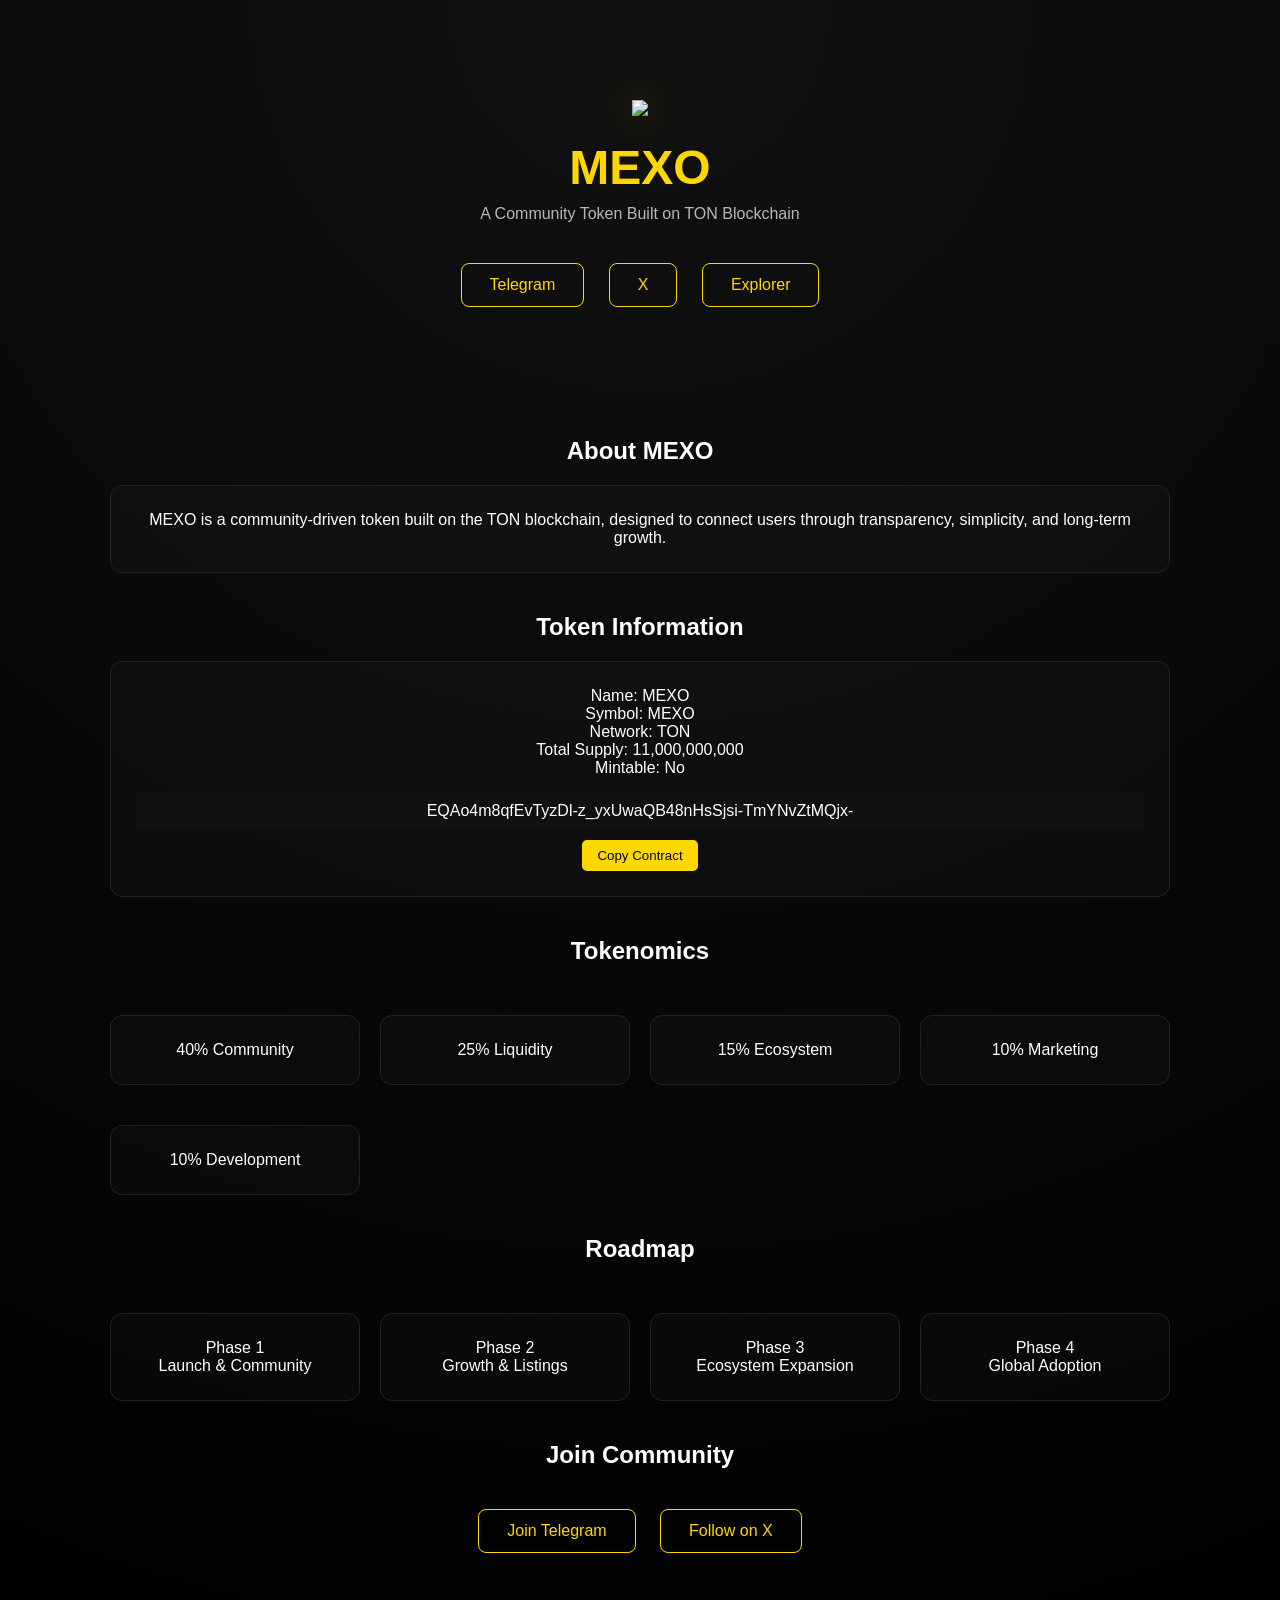
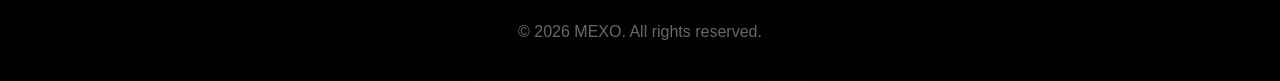
==== index.html @ 6e48d515 "Create index.html" ====
<!DOCTYPE html>
<html lang="en">
<head>
<meta charset="UTF-8">
<meta name="viewport" content="width=device-width, initial-scale=1.0">
<title>MEXO | Community Token</title>

<style>
* {
  margin: 0;
  padding: 0;
  box-sizing: border-box;
}

body {
  font-family: 'Segoe UI', sans-serif;
  background: radial-gradient(circle at top, #111, #000);
  color: #fff;
}

.container {
  max-width: 1100px;
  margin: auto;
  padding: 20px;
}

header {
  text-align: center;
  padding: 100px 20px;
}

.logo {
  width: 160px;
  margin-bottom: 20px;
  filter: drop-shadow(0 0 20px rgba(255,215,0,0.4));
}

h1 {
  font-size: 48px;
  color: gold;
}

.subtitle {
  opacity: 0.7;
  margin-top: 10px;
}

.buttons {
  margin-top: 30px;
}

.btn {
  display: inline-block;
  margin: 10px;
  padding: 12px 28px;
  border-radius: 8px;
  text-decoration: none;
  border: 1px solid gold;
  color: gold;
  transition: 0.3s;
}

.btn:hover {
  background: gold;
  color: #000;
  box-shadow: 0 0 15px gold;
}

section {
  padding: 70px 20px;
  text-align: center;
}

.card {
  border: 1px solid #222;
  padding: 25px;
  border-radius: 12px;
  background: rgba(255,255,255,0.02);
  margin-top: 20px;
}

.copy-box {
  margin-top: 15px;
  padding: 10px;
  background: #111;
  border-radius: 6px;
  word-break: break-all;
}

.copy-btn {
  margin-top: 10px;
  padding: 8px 15px;
  border: none;
  background: gold;
  color: black;
  border-radius: 5px;
  cursor: pointer;
}

.grid {
  display: grid;
  grid-template-columns: repeat(auto-fit, minmax(220px, 1fr));
  gap: 20px;
  margin-top: 30px;
}

footer {
  text-align: center;
  padding: 40px;
  opacity: 0.4;
}
</style>

</head>

<body>

<header>
  <img src="logo.png" class="logo">
  <h1>MEXO</h1>
  <p class="subtitle">A Community Token Built on TON Blockchain</p>

  <div class="buttons">
    <a href="https://t.me/mexotoken" class="btn">Telegram</a>
    <a href="https://x.com/mexotoken" class="btn">X</a>
    <a href="https://tonviewer.com/UQA8VR03yIf2cscrMMJFoN792AEh8yL5BNR-9qE7wF_YzJlU/jetton/0:28e26f2a7c4bd3cb30e5fb3ff2c54c1a401e3c9c7b128ec8be4e660dbd9b4c42" class="btn">Explorer</a>
  </div>
</header>

<section class="container">
  <h2>About MEXO</h2>
  <p class="card">
    MEXO is a community-driven token built on the TON blockchain,
    designed to connect users through transparency, simplicity,
    and long-term growth.
  </p>
</section>

<section class="container">
  <h2>Token Information</h2>

  <div class="card">
    <p>Name: MEXO</p>
    <p>Symbol: MEXO</p>
    <p>Network: TON</p>
    <p>Total Supply: 11,000,000,000</p>
    <p>Mintable: No</p>

    <div class="copy-box" id="contract">
      EQAo4m8qfEvTyzDl-z_yxUwaQB48nHsSjsi-TmYNvZtMQjx-
    </div>

    <button class="copy-btn" onclick="copyContract()">Copy Contract</button>
  </div>
</section>

<section class="container">
  <h2>Tokenomics</h2>

  <div class="grid">
    <div class="card">40% Community</div>
    <div class="card">25% Liquidity</div>
    <div class="card">15% Ecosystem</div>
    <div class="card">10% Marketing</div>
    <div class="card">10% Development</div>
  </div>
</section>

<section class="container">
  <h2>Roadmap</h2>

  <div class="grid">
    <div class="card">Phase 1<br>Launch & Community</div>
    <div class="card">Phase 2<br>Growth & Listings</div>
    <div class="card">Phase 3<br>Ecosystem Expansion</div>
    <div class="card">Phase 4<br>Global Adoption</div>
  </div>
</section>

<section class="container">
  <h2>Join Community</h2>

  <div class="buttons">
    <a href="https://t.me/mexotoken" class="btn">Join Telegram</a>
    <a href="https://x.com/mexotoken" class="btn">Follow on X</a>
  </div>
</section>

<footer>
  © 2026 MEXO. All rights reserved.
</footer>

<script>
function copyContract() {
  const text = document.getElementById("contract").innerText;
  navigator.clipboard.writeText(text);
  alert("Contract copied!");
}
</script>

</body>
</html>
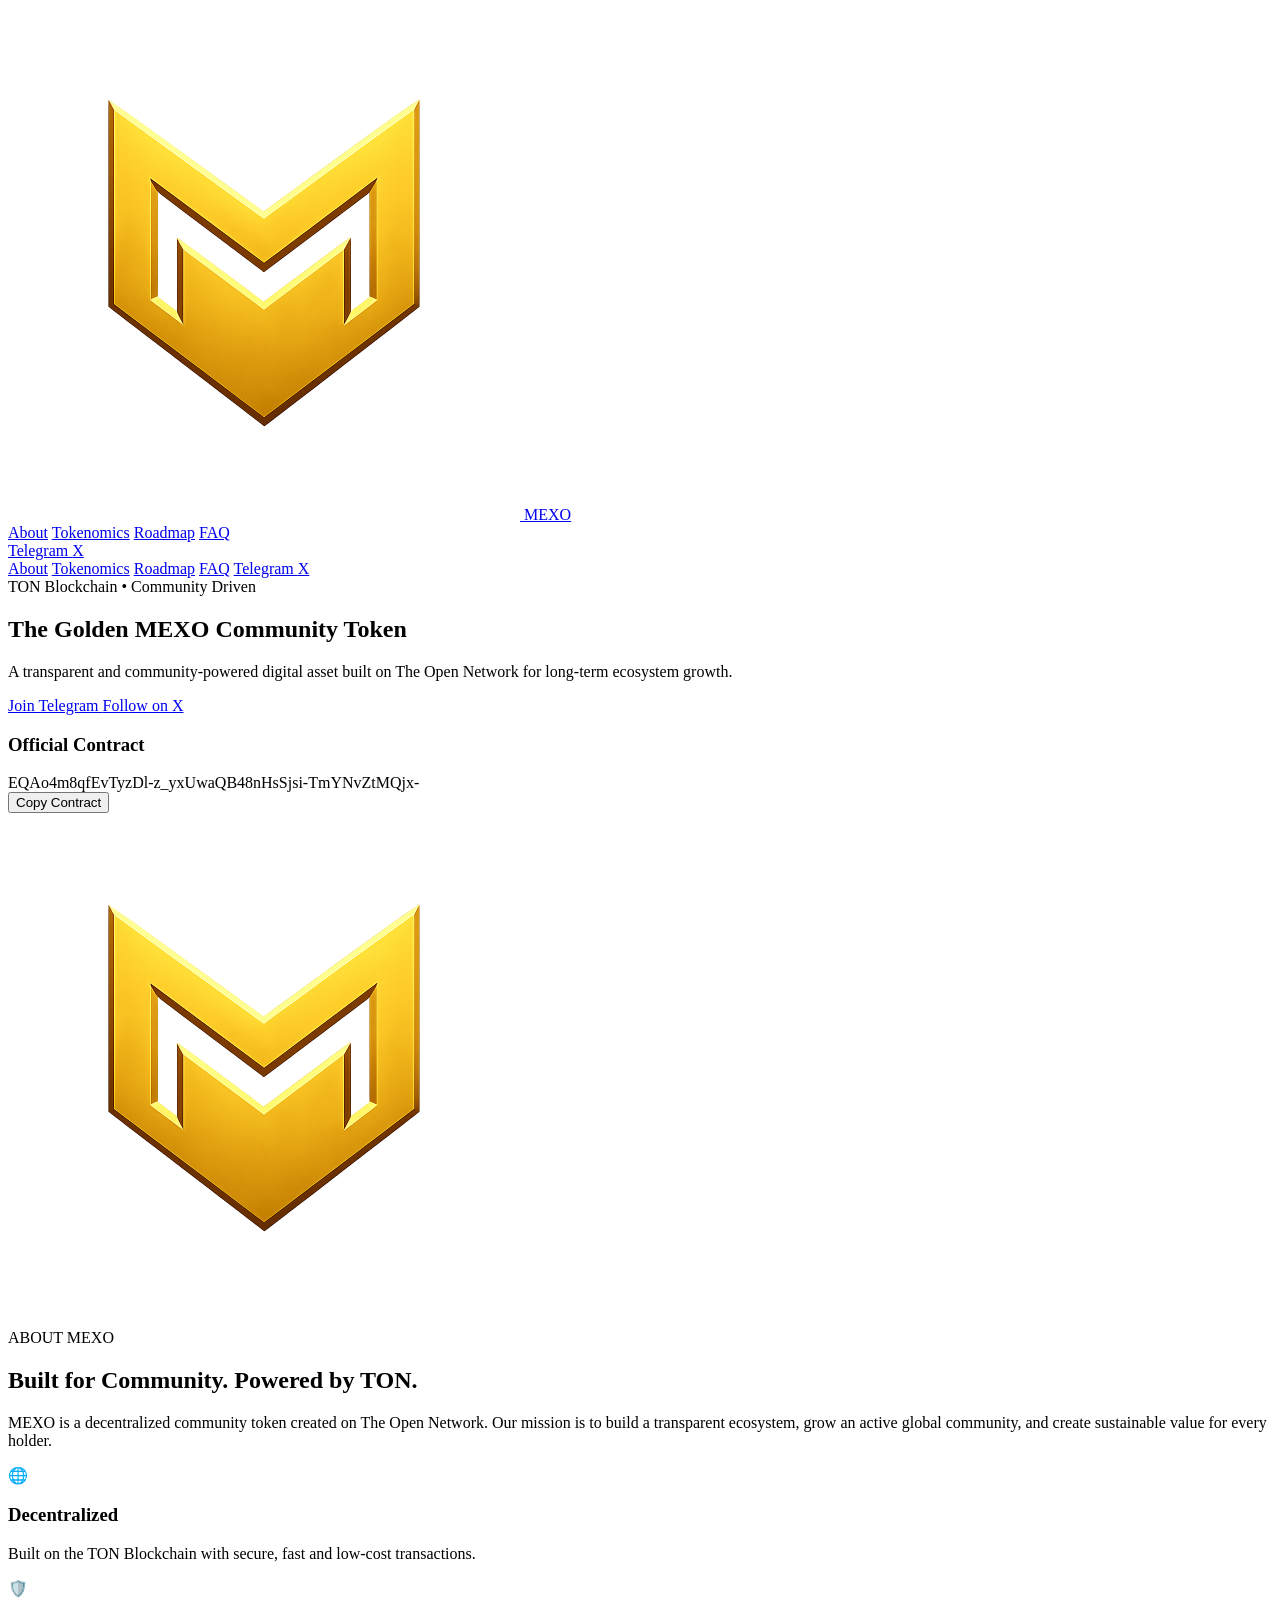
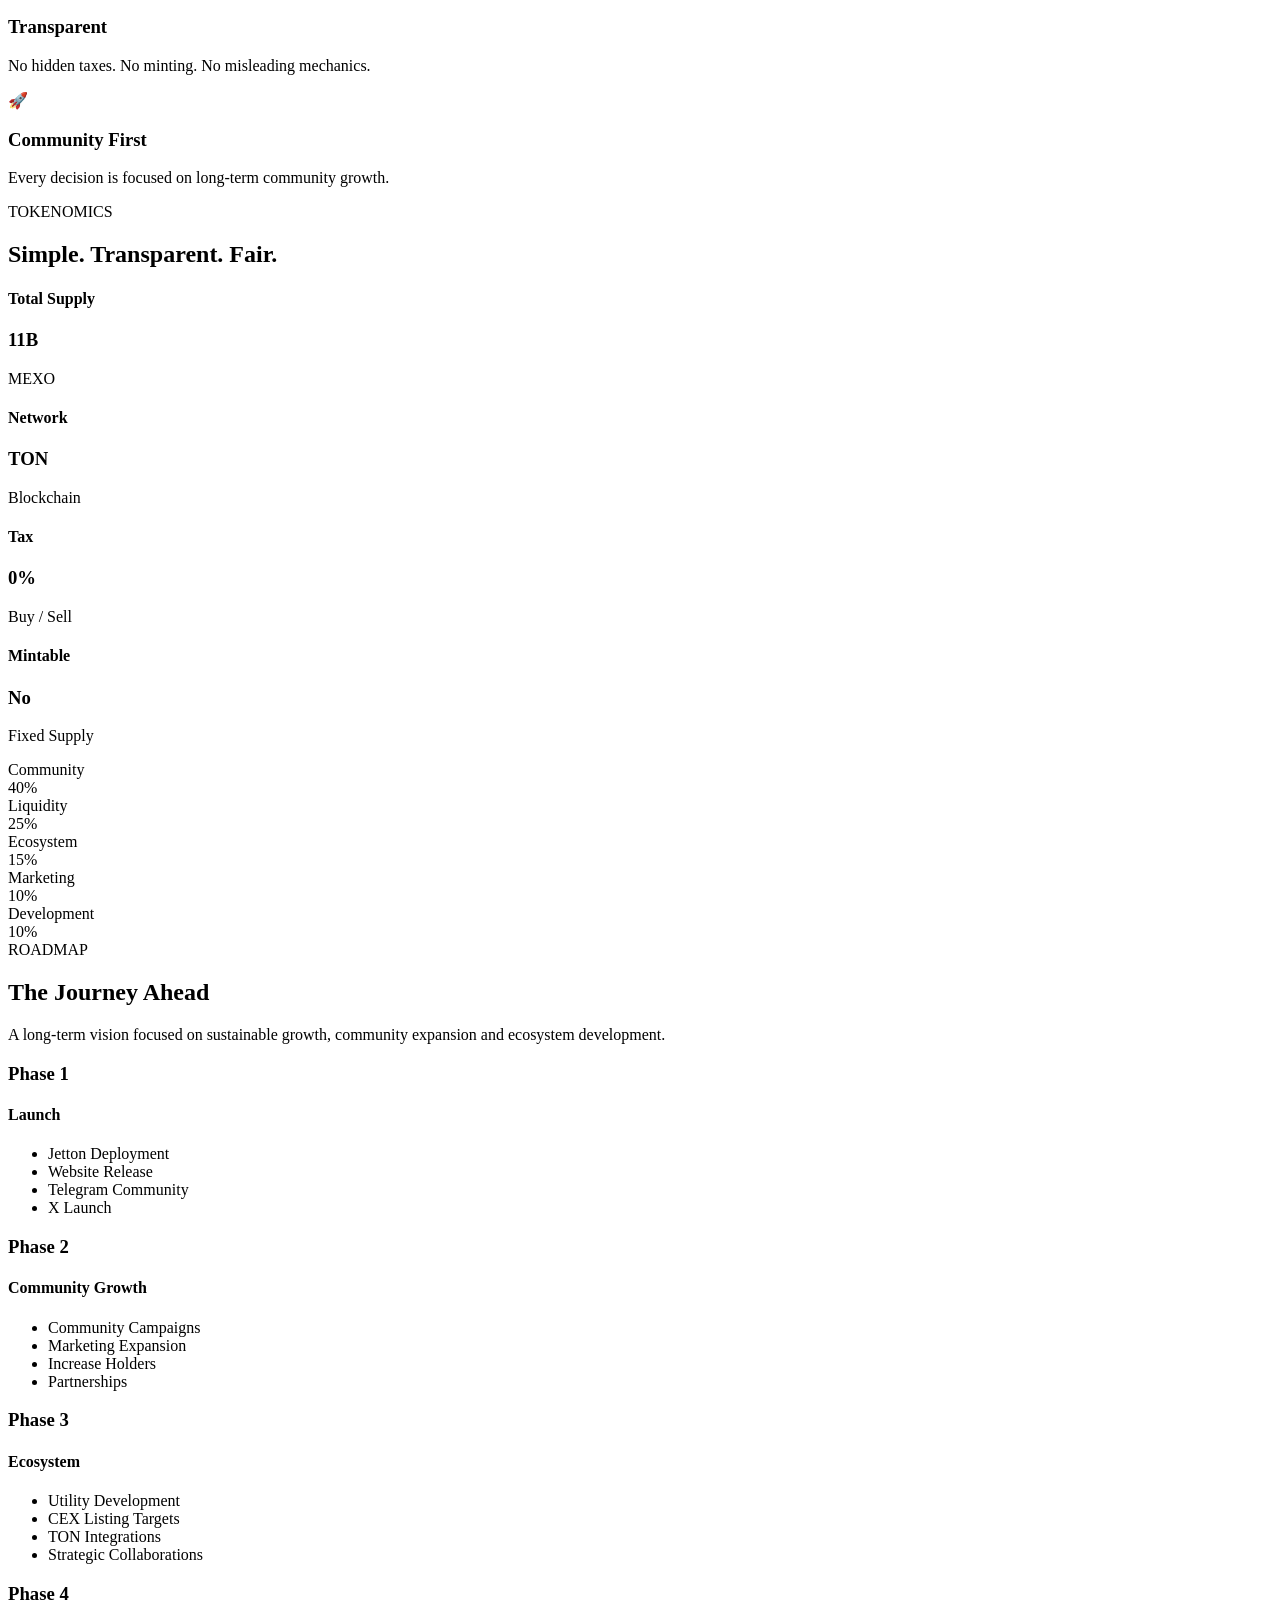
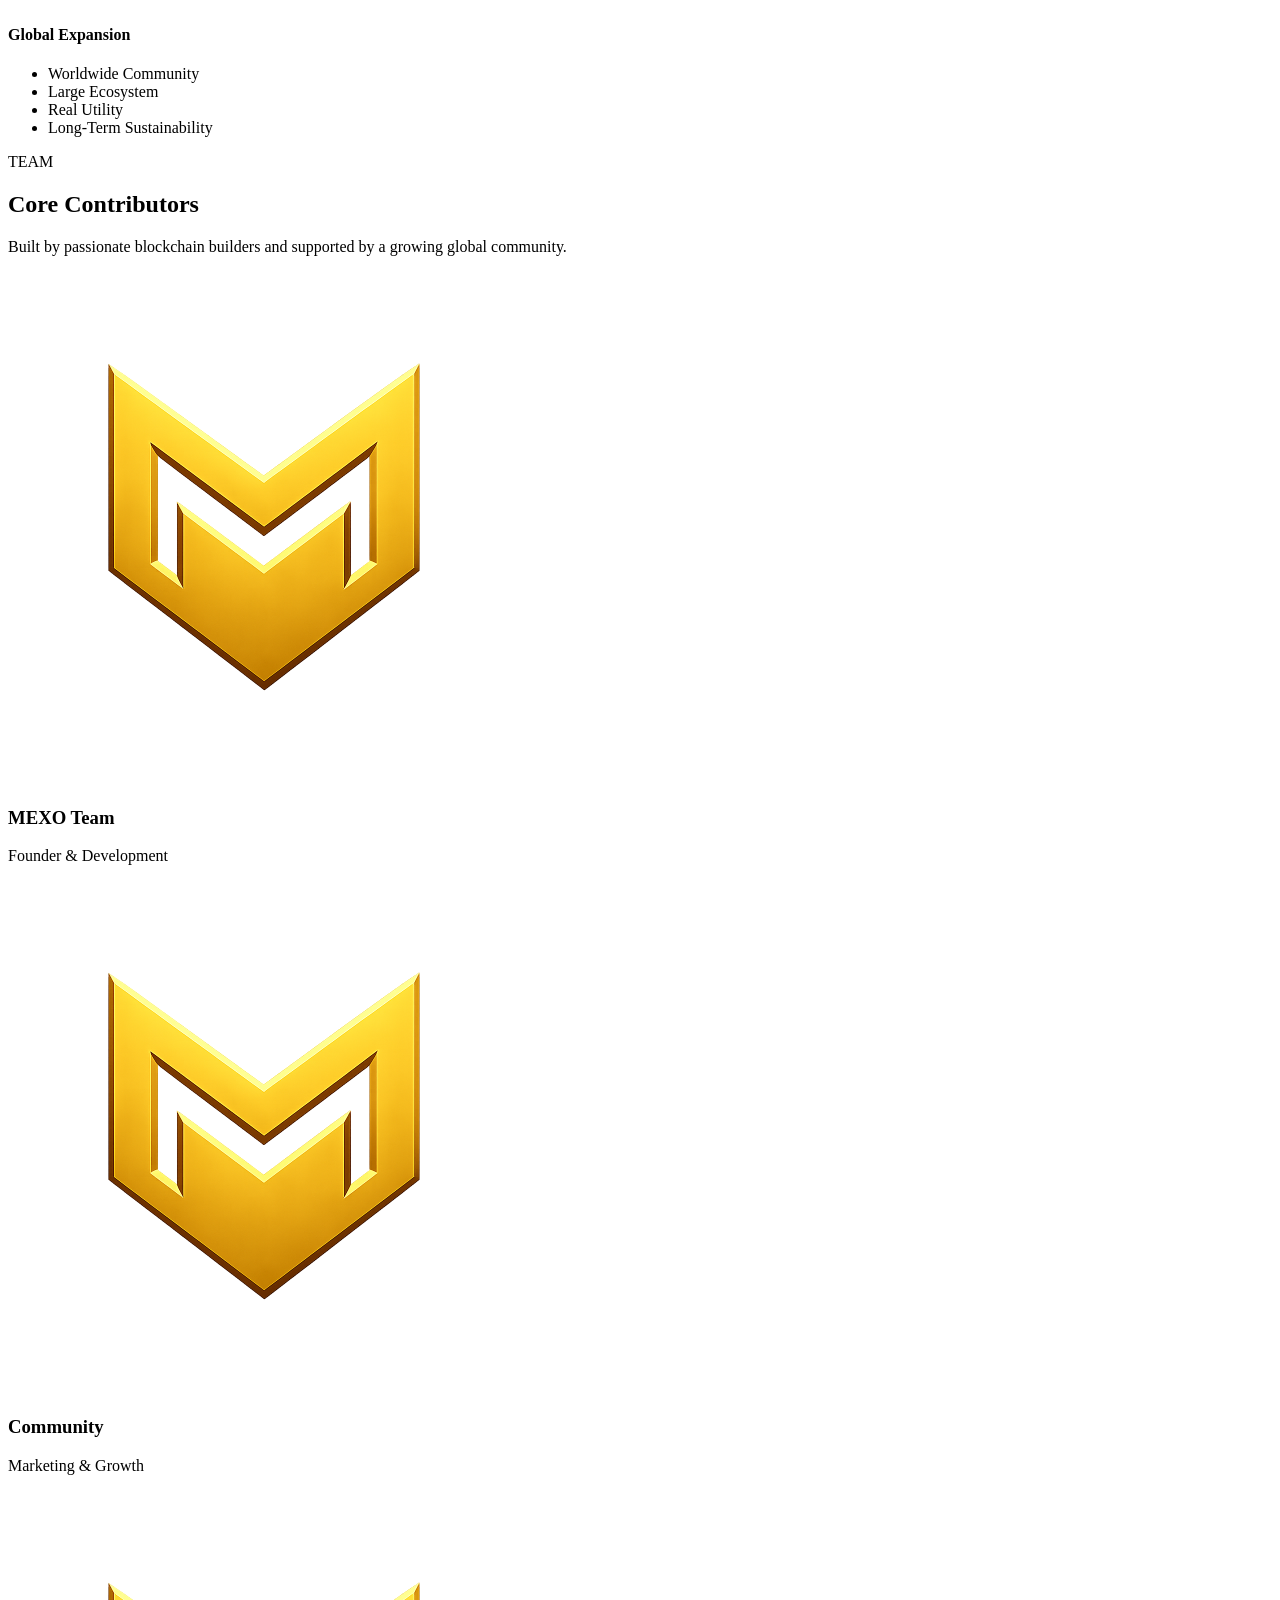
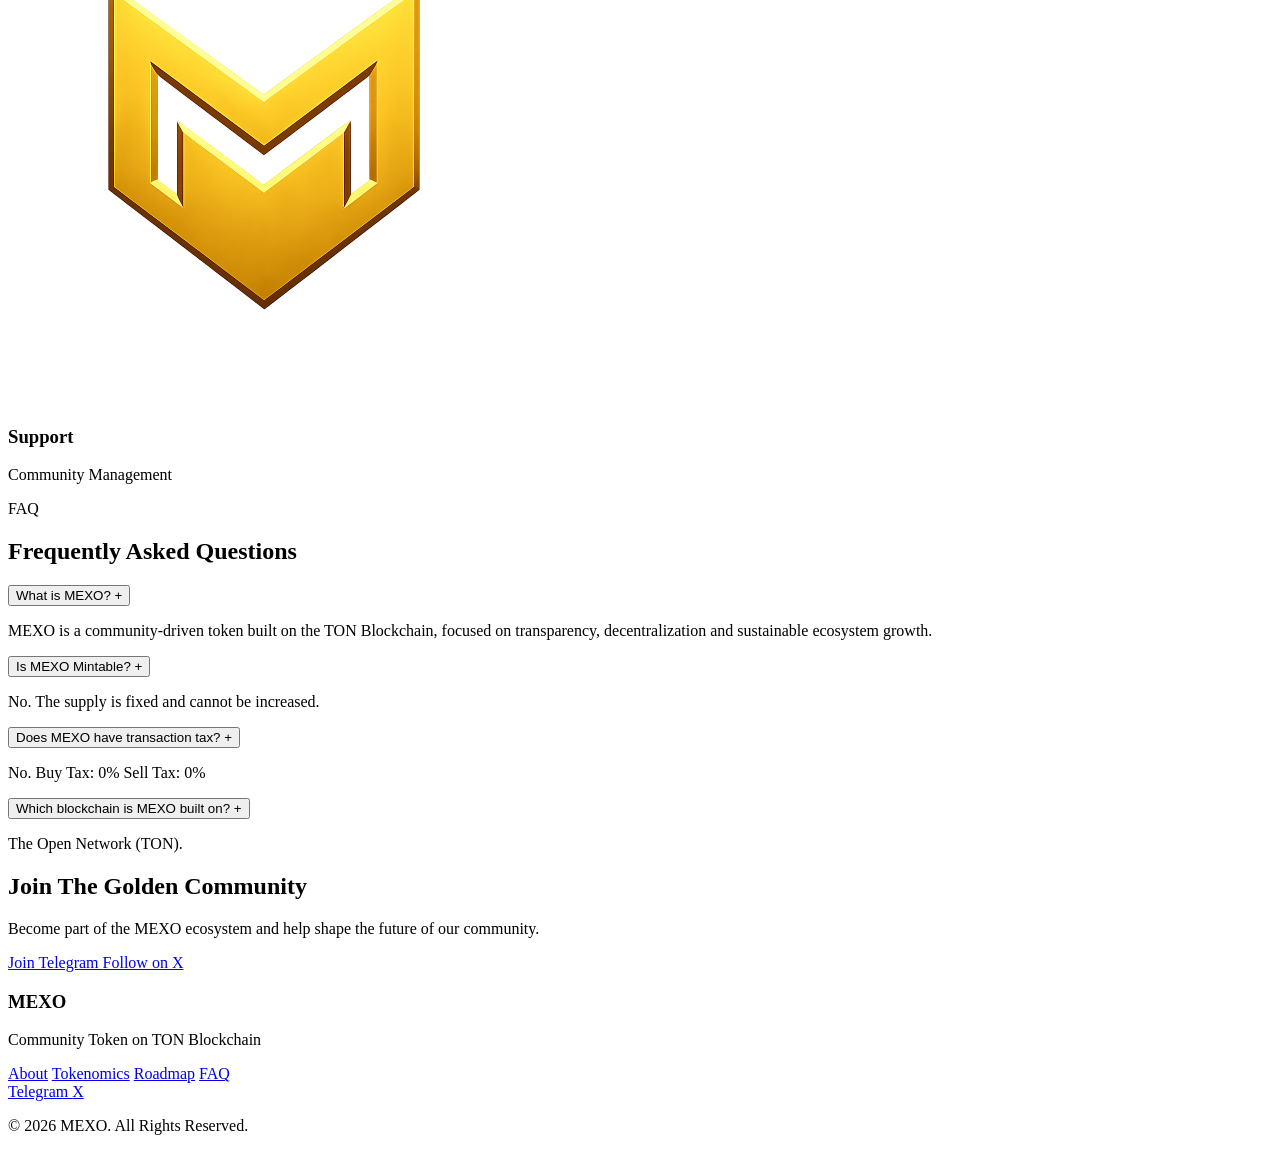
==== commit 4899799d: "Update index.html" ====
--- a/index.html
+++ b/index.html
@@ -1,202 +1,795 @@
 <!DOCTYPE html>
 <html lang="en">
 <head>
+
 <meta charset="UTF-8">
 <meta name="viewport" content="width=device-width, initial-scale=1.0">
-<title>MEXO | Community Token</title>
-
-<style>
-* {
-  margin: 0;
-  padding: 0;
-  box-sizing: border-box;
+
+<title>MEXO | The Golden Community Token</title>
+
+<meta name="description" content="MEXO is a community-driven token built on TON Blockchain. Transparent, secure and designed for long-term ecosystem growth.">
+
+<link rel="preconnect" href="https://fonts.googleapis.com">
+<link rel="preconnect" href="https://fonts.gstatic.com" crossorigin>
+
+<link href="https://fonts.googleapis.com/css2?family=Orbitron:wght@500;700;800&family=Inter:wght@300;400;500;600;700&display=swap" rel="stylesheet">
+
+<link rel="stylesheet" href="style.css">
+
+<script>
+if ("scrollRestoration" in history) {
+history.scrollRestoration = "manual";
 }
 
-body {
-  font-family: 'Segoe UI', sans-serif;
-  background: radial-gradient(circle at top, #111, #000);
-  color: #fff;
-}
-
-.container {
-  max-width: 1100px;
-  margin: auto;
-  padding: 20px;
-}
-
-header {
-  text-align: center;
-  padding: 100px 20px;
-}
-
-.logo {
-  width: 160px;
-  margin-bottom: 20px;
-  filter: drop-shadow(0 0 20px rgba(255,215,0,0.4));
-}
-
-h1 {
-  font-size: 48px;
-  color: gold;
-}
-
-.subtitle {
-  opacity: 0.7;
-  margin-top: 10px;
-}
-
-.buttons {
-  margin-top: 30px;
-}
-
-.btn {
-  display: inline-block;
-  margin: 10px;
-  padding: 12px 28px;
-  border-radius: 8px;
-  text-decoration: none;
-  border: 1px solid gold;
-  color: gold;
-  transition: 0.3s;
-}
-
-.btn:hover {
-  background: gold;
-  color: #000;
-  box-shadow: 0 0 15px gold;
-}
-
-section {
-  padding: 70px 20px;
-  text-align: center;
-}
-
-.card {
-  border: 1px solid #222;
-  padding: 25px;
-  border-radius: 12px;
-  background: rgba(255,255,255,0.02);
-  margin-top: 20px;
-}
-
-.copy-box {
-  margin-top: 15px;
-  padding: 10px;
-  background: #111;
-  border-radius: 6px;
-  word-break: break-all;
-}
-
-.copy-btn {
-  margin-top: 10px;
-  padding: 8px 15px;
-  border: none;
-  background: gold;
-  color: black;
-  border-radius: 5px;
-  cursor: pointer;
-}
-
-.grid {
-  display: grid;
-  grid-template-columns: repeat(auto-fit, minmax(220px, 1fr));
-  gap: 20px;
-  margin-top: 30px;
-}
-
-footer {
-  text-align: center;
-  padding: 40px;
-  opacity: 0.4;
-}
-</style>
+window.addEventListener("load", () => {
+window.scrollTo(0,0);
+});
+</script>
 
 </head>
 
 <body>
 
-<header>
-  <img src="logo.png" class="logo">
-  <h1>MEXO</h1>
-  <p class="subtitle">A Community Token Built on TON Blockchain</p>
-
-  <div class="buttons">
-    <a href="https://t.me/mexotoken" class="btn">Telegram</a>
-    <a href="https://x.com/mexotoken" class="btn">X</a>
-    <a href="https://tonviewer.com/UQA8VR03yIf2cscrMMJFoN792AEh8yL5BNR-9qE7wF_YzJlU/jetton/0:28e26f2a7c4bd3cb30e5fb3ff2c54c1a401e3c9c7b128ec8be4e660dbd9b4c42" class="btn">Explorer</a>
-  </div>
+<div class="background-glow"></div>
+<div class="background-grid"></div>
+
+<header class="header">
+
+<div class="container">
+
+<a href="#" class="brand">
+
+<img src="logo.png" alt="MEXO Logo">
+
+<span>MEXO</span>
+
+</a>
+
+<nav class="desktop-menu">
+
+<a href="#about">About</a>
+<a href="#tokenomics">Tokenomics</a>
+<a href="#roadmap">Roadmap</a>
+<a href="#faq">FAQ</a>
+
+</nav>
+
+<div class="header-buttons">
+
+<a href="https://t.me/mexotoken" target="_blank" class="header-btn">
+Telegram
+</a>
+
+<a href="https://x.com/mexotoken" target="_blank" class="header-btn">
+X
+</a>
+
+</div>
+
+<div class="menu-toggle" id="menu-toggle">
+
+<span></span>
+<span></span>
+<span></span>
+
+</div>
+
+</div>
+
+<div class="mobile-menu" id="mobile-menu">
+
+<a href="#about">About</a>
+<a href="#tokenomics">Tokenomics</a>
+<a href="#roadmap">Roadmap</a>
+<a href="#faq">FAQ</a>
+
+<a href="https://t.me/mexotoken" target="_blank">
+Telegram
+</a>
+
+<a href="https://x.com/mexotoken" target="_blank">
+X
+</a>
+
+</div>
+
 </header>
 
-<section class="container">
-  <h2>About MEXO</h2>
-  <p class="card">
-    MEXO is a community-driven token built on the TON blockchain,
-    designed to connect users through transparency, simplicity,
-    and long-term growth.
-  </p>
+<section class="hero">
+
+<div class="container hero-grid">
+
+<div class="hero-left">
+
+<span class="badge">
+TON Blockchain • Community Driven
+</span>
+
+<h1>
+
+The Golden
+<span>MEXO</span>
+Community Token
+
+</h1>
+
+<p>
+
+A transparent and community-powered digital asset built on
+The Open Network for long-term ecosystem growth.
+
+</p>
+
+<div class="hero-buttons">
+
+<a href="https://t.me/mexotoken"
+target="_blank"
+class="primary-btn">
+
+Join Telegram
+
+</a>
+
+<a href="https://x.com/mexotoken"
+target="_blank"
+class="secondary-btn">
+
+Follow on X
+
+</a>
+
+</div>
+
+<div class="contract-card">
+
+<h3>Official Contract</h3>
+
+<div class="contract-box" id="contract">
+
+EQAo4m8qfEvTyzDl-z_yxUwaQB48nHsSjsi-TmYNvZtMQjx-
+
+</div>
+
+<button id="copy-btn" class="copy-btn">
+
+Copy Contract
+
+</button>
+
+</div>
+
+</div>
+
+<div class="hero-right">
+
+<div class="coin-wrapper">
+
+<div class="coin">
+
+<img src="logo.png" alt="MEXO Coin">
+
+</div>
+
+</div>
+
+</div>
+
+</div>
+
 </section>
 
-<section class="container">
-  <h2>Token Information</h2>
-
-  <div class="card">
-    <p>Name: MEXO</p>
-    <p>Symbol: MEXO</p>
-    <p>Network: TON</p>
-    <p>Total Supply: 11,000,000,000</p>
-    <p>Mintable: No</p>
-
-    <div class="copy-box" id="contract">
-      EQAo4m8qfEvTyzDl-z_yxUwaQB48nHsSjsi-TmYNvZtMQjx-
-    </div>
-
-    <button class="copy-btn" onclick="copyContract()">Copy Contract</button>
-  </div>
+<section class="section" id="about">
+
+<div class="container">
+
+<div class="section-title">
+
+<span>ABOUT MEXO</span>
+
+<h2>
+Built for Community.
+Powered by TON.
+</h2>
+
+<p>
+
+MEXO is a decentralized community token created on
+The Open Network.
+
+Our mission is to build a transparent ecosystem,
+grow an active global community,
+and create sustainable value for every holder.
+
+</p>
+
+</div>
+
+<div class="about-grid">
+
+<div class="glass-card">
+
+<div class="card-icon">🌐</div>
+
+<h3>Decentralized</h3>
+
+<p>
+
+Built on the TON Blockchain with secure,
+fast and low-cost transactions.
+
+</p>
+
+</div>
+
+<div class="glass-card">
+
+<div class="card-icon">🛡️</div>
+
+<h3>Transparent</h3>
+
+<p>
+
+No hidden taxes.
+No minting.
+No misleading mechanics.
+
+</p>
+
+</div>
+
+<div class="glass-card">
+
+<div class="card-icon">🚀</div>
+
+<h3>Community First</h3>
+
+<p>
+
+Every decision is focused on
+long-term community growth.
+
+</p>
+
+</div>
+
+</div>
+
+</div>
+
 </section>
 
-<section class="container">
-  <h2>Tokenomics</h2>
-
-  <div class="grid">
-    <div class="card">40% Community</div>
-    <div class="card">25% Liquidity</div>
-    <div class="card">15% Ecosystem</div>
-    <div class="card">10% Marketing</div>
-    <div class="card">10% Development</div>
-  </div>
+<section class="section" id="tokenomics">
+
+<div class="container">
+
+<div class="section-title">
+
+<span>TOKENOMICS</span>
+
+<h2>
+Simple.
+Transparent.
+Fair.
+</h2>
+
+</div>
+
+<div class="token-grid">
+
+<div class="token-card">
+
+<h4>Total Supply</h4>
+
+<h3>11B</h3>
+
+<p>MEXO</p>
+
+</div>
+
+<div class="token-card">
+
+<h4>Network</h4>
+
+<h3>TON</h3>
+
+<p>Blockchain</p>
+
+</div>
+
+<div class="token-card">
+
+<h4>Tax</h4>
+
+<h3>0%</h3>
+
+<p>Buy / Sell</p>
+
+</div>
+
+<div class="token-card">
+
+<h4>Mintable</h4>
+
+<h3>No</h3>
+
+<p>Fixed Supply</p>
+
+</div>
+
+</div>
+
+<div class="distribution">
+
+<div class="distribution-item">
+
+<span>Community</span>
+
+<div class="progress">
+
+<div class="fill community"></div>
+
+</div>
+
+<span>40%</span>
+
+</div>
+
+<div class="distribution-item">
+
+<span>Liquidity</span>
+
+<div class="progress">
+
+<div class="fill liquidity"></div>
+
+</div>
+
+<span>25%</span>
+
+</div>
+
+<div class="distribution-item">
+
+<span>Ecosystem</span>
+
+<div class="progress">
+
+<div class="fill ecosystem"></div>
+
+</div>
+
+<span>15%</span>
+
+</div>
+
+<div class="distribution-item">
+
+<span>Marketing</span>
+
+<div class="progress">
+
+<div class="fill marketing"></div>
+
+</div>
+
+<span>10%</span>
+
+</div>
+
+<div class="distribution-item">
+
+<span>Development</span>
+
+<div class="progress">
+
+<div class="fill development"></div>
+
+</div>
+
+<span>10%</span>
+
+</div>
+
+</div>
+
+</div>
+
 </section>
 
-<section class="container">
-  <h2>Roadmap</h2>
-
-  <div class="grid">
-    <div class="card">Phase 1<br>Launch & Community</div>
-    <div class="card">Phase 2<br>Growth & Listings</div>
-    <div class="card">Phase 3<br>Ecosystem Expansion</div>
-    <div class="card">Phase 4<br>Global Adoption</div>
-  </div>
+<section class="section" id="roadmap">
+
+<div class="container">
+
+<div class="section-title">
+
+<span>ROADMAP</span>
+
+<h2>
+The Journey Ahead
+</h2>
+
+<p>
+
+A long-term vision focused on sustainable growth,
+community expansion and ecosystem development.
+
+</p>
+
+</div>
+
+<div class="timeline">
+
+<div class="timeline-item">
+
+<div class="timeline-dot"></div>
+
+<div class="timeline-content">
+
+<h3>Phase 1</h3>
+
+<h4>Launch</h4>
+
+<ul>
+
+<li>Jetton Deployment</li>
+<li>Website Release</li>
+<li>Telegram Community</li>
+<li>X Launch</li>
+
+</ul>
+
+</div>
+
+</div>
+
+<div class="timeline-item">
+
+<div class="timeline-dot"></div>
+
+<div class="timeline-content">
+
+<h3>Phase 2</h3>
+
+<h4>Community Growth</h4>
+
+<ul>
+
+<li>Community Campaigns</li>
+<li>Marketing Expansion</li>
+<li>Increase Holders</li>
+<li>Partnerships</li>
+
+</ul>
+
+</div>
+
+</div>
+
+<div class="timeline-item">
+
+<div class="timeline-dot"></div>
+
+<div class="timeline-content">
+
+<h3>Phase 3</h3>
+
+<h4>Ecosystem</h4>
+
+<ul>
+
+<li>Utility Development</li>
+<li>CEX Listing Targets</li>
+<li>TON Integrations</li>
+<li>Strategic Collaborations</li>
+
+</ul>
+
+</div>
+
+</div>
+
+<div class="timeline-item">
+
+<div class="timeline-dot"></div>
+
+<div class="timeline-content">
+
+<h3>Phase 4</h3>
+
+<h4>Global Expansion</h4>
+
+<ul>
+
+<li>Worldwide Community</li>
+<li>Large Ecosystem</li>
+<li>Real Utility</li>
+<li>Long-Term Sustainability</li>
+
+</ul>
+
+</div>
+
+</div>
+
+</div>
+
+</div>
+
 </section>
 
-<section class="container">
-  <h2>Join Community</h2>
-
-  <div class="buttons">
-    <a href="https://t.me/mexotoken" class="btn">Join Telegram</a>
-    <a href="https://x.com/mexotoken" class="btn">Follow on X</a>
-  </div>
+<section class="section">
+
+<div class="container">
+
+<div class="section-title">
+
+<span>TEAM</span>
+
+<h2>
+Core Contributors
+</h2>
+
+<p>
+
+Built by passionate blockchain builders and supported
+by a growing global community.
+
+</p>
+
+</div>
+
+<div class="team-grid">
+
+<div class="team-card">
+
+<img src="logo.png" alt="Founder">
+
+<h3>MEXO Team</h3>
+
+<p>Founder & Development</p>
+
+</div>
+
+<div class="team-card">
+
+<img src="logo.png" alt="Marketing">
+
+<h3>Community</h3>
+
+<p>Marketing & Growth</p>
+
+</div>
+
+<div class="team-card">
+
+<img src="logo.png" alt="Support">
+
+<h3>Support</h3>
+
+<p>Community Management</p>
+
+</div>
+
+</div>
+
+</div>
+
 </section>
 
+<section class="section" id="faq">
+
+<div class="container">
+
+<div class="section-title">
+
+<span>FAQ</span>
+
+<h2>
+Frequently Asked Questions
+</h2>
+
+</div>
+
+<div class="faq">
+
+<div class="faq-item">
+
+<button class="faq-question">
+
+What is MEXO?
+
+<span>+</span>
+
+</button>
+
+<div class="faq-answer">
+
+<p>
+
+MEXO is a community-driven token built on the TON Blockchain,
+focused on transparency, decentralization and sustainable
+ecosystem growth.
+
+</p>
+
+</div>
+
+</div>
+
+<div class="faq-item">
+
+<button class="faq-question">
+
+Is MEXO Mintable?
+
+<span>+</span>
+
+</button>
+
+<div class="faq-answer">
+
+<p>
+
+No.
+The supply is fixed and cannot be increased.
+
+</p>
+
+</div>
+
+</div>
+
+<div class="faq-item">
+
+<button class="faq-question">
+
+Does MEXO have transaction tax?
+
+<span>+</span>
+
+</button>
+
+<div class="faq-answer">
+
+<p>
+
+No.
+Buy Tax: 0%
+Sell Tax: 0%
+
+</p>
+
+</div>
+
+</div>
+
+<div class="faq-item">
+
+<button class="faq-question">
+
+Which blockchain is MEXO built on?
+
+<span>+</span>
+
+</button>
+
+<div class="faq-answer">
+
+<p>
+
+The Open Network (TON).
+
+</p>
+
+</div>
+
+</div>
+
+</div>
+
+</div>
+
+</section>
+
+<section class="section">
+
+<div class="container">
+
+<div class="cta">
+
+<h2>
+
+Join The Golden Community
+
+</h2>
+
+<p>
+
+Become part of the MEXO ecosystem and help shape
+the future of our community.
+
+</p>
+
+<div class="hero-buttons">
+
+<a href="https://t.me/mexotoken"
+target="_blank"
+class="primary-btn">
+
+Join Telegram
+
+</a>
+
+<a href="https://x.com/mexotoken"
+target="_blank"
+class="secondary-btn">
+
+Follow on X
+
+</a>
+
+</div>
+
+</div>
+
+</div>
+
+</section>
+
 <footer>
-  © 2026 MEXO. All rights reserved.
+
+<div class="container footer-grid">
+
+<div>
+
+<h3>MEXO</h3>
+
+<p>
+
+Community Token on TON Blockchain
+
+</p>
+
+</div>
+
+<div>
+
+<a href="#about">About</a>
+<a href="#tokenomics">Tokenomics</a>
+<a href="#roadmap">Roadmap</a>
+<a href="#faq">FAQ</a>
+
+</div>
+
+<div>
+
+<a href="https://t.me/mexotoken"
+target="_blank">
+
+Telegram
+
+</a>
+
+<a href="https://x.com/mexotoken"
+target="_blank">
+
+X
+
+</a>
+
+</div>
+
+</div>
+
+<p class="copyright">
+
+© 2026 MEXO. All Rights Reserved.
+
+</p>
+
 </footer>
 
-<script>
-function copyContract() {
-  const text = document.getElementById("contract").innerText;
-  navigator.clipboard.writeText(text);
-  alert("Contract copied!");
-}
-</script>
+<script src="script.js"></script>
 
 </body>
 </html>
--- a/style.css
+++ b/style.css
@@ -0,0 +1 @@
+
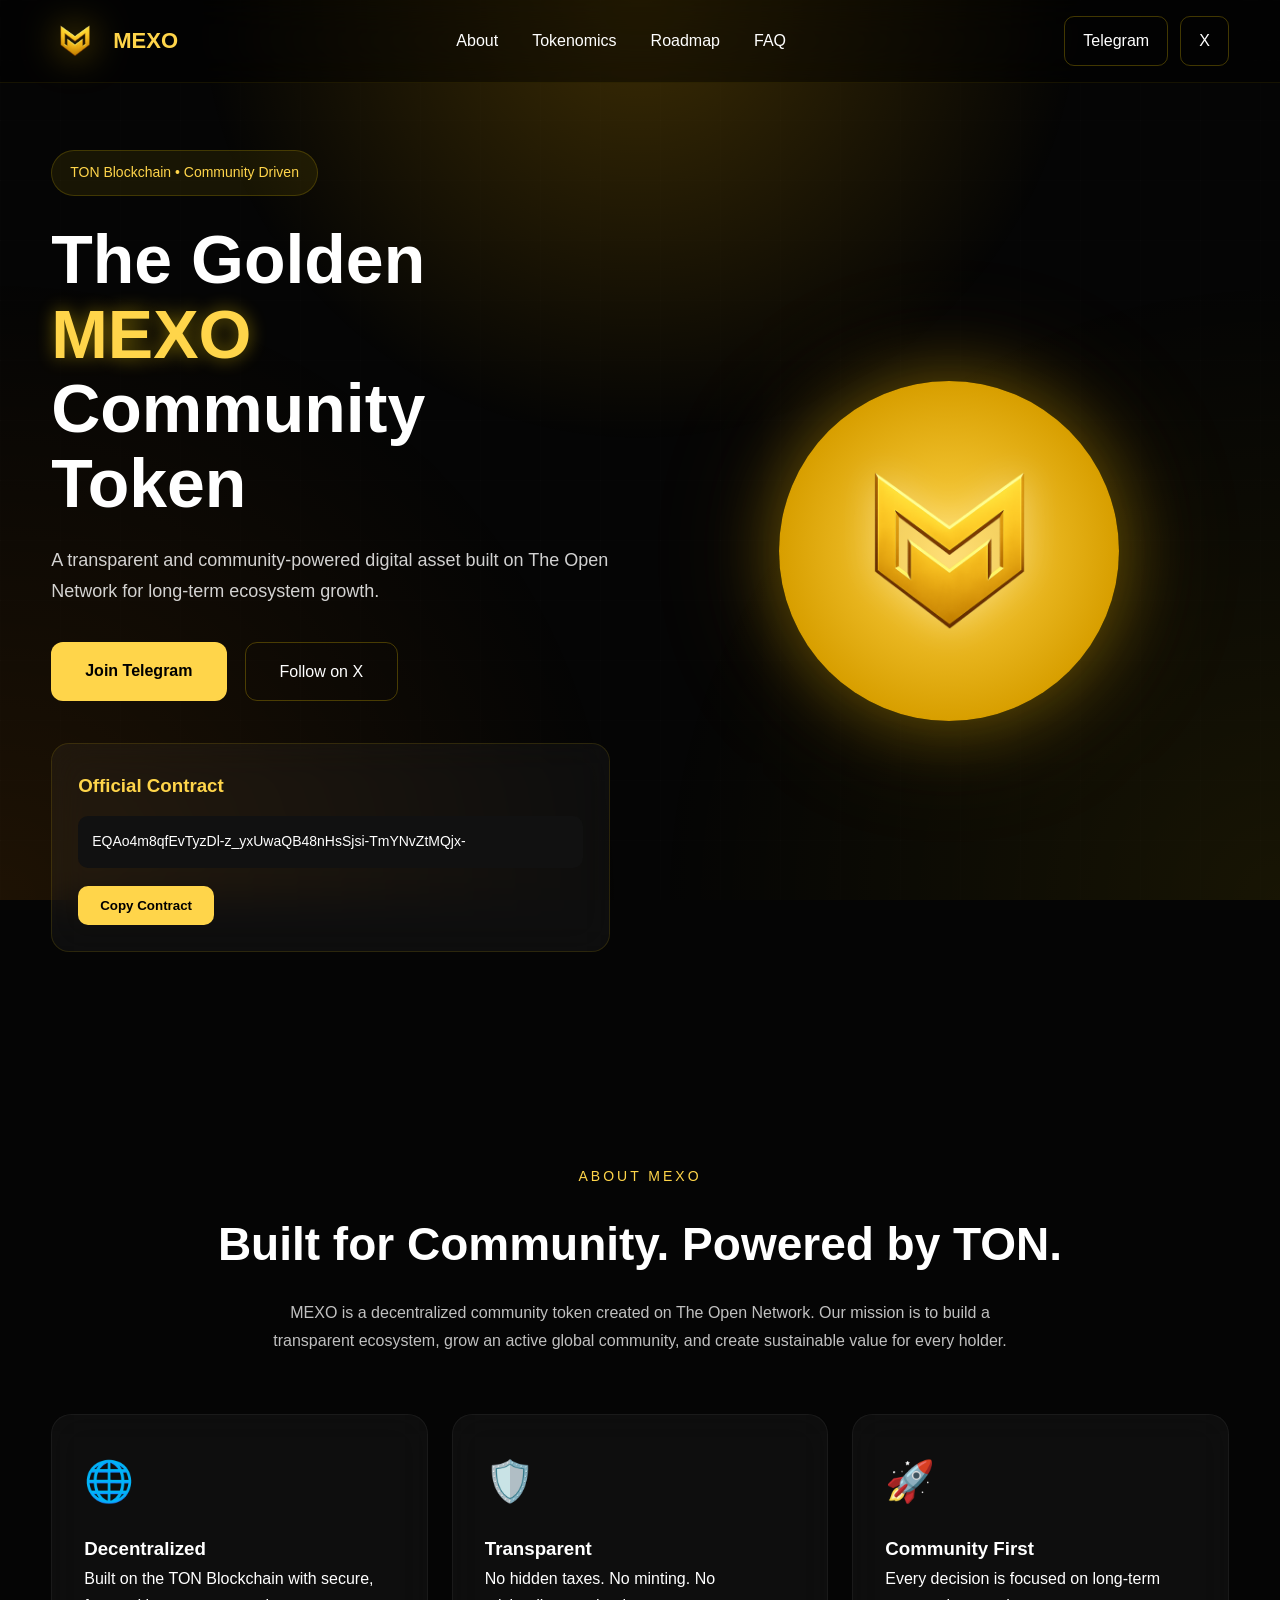
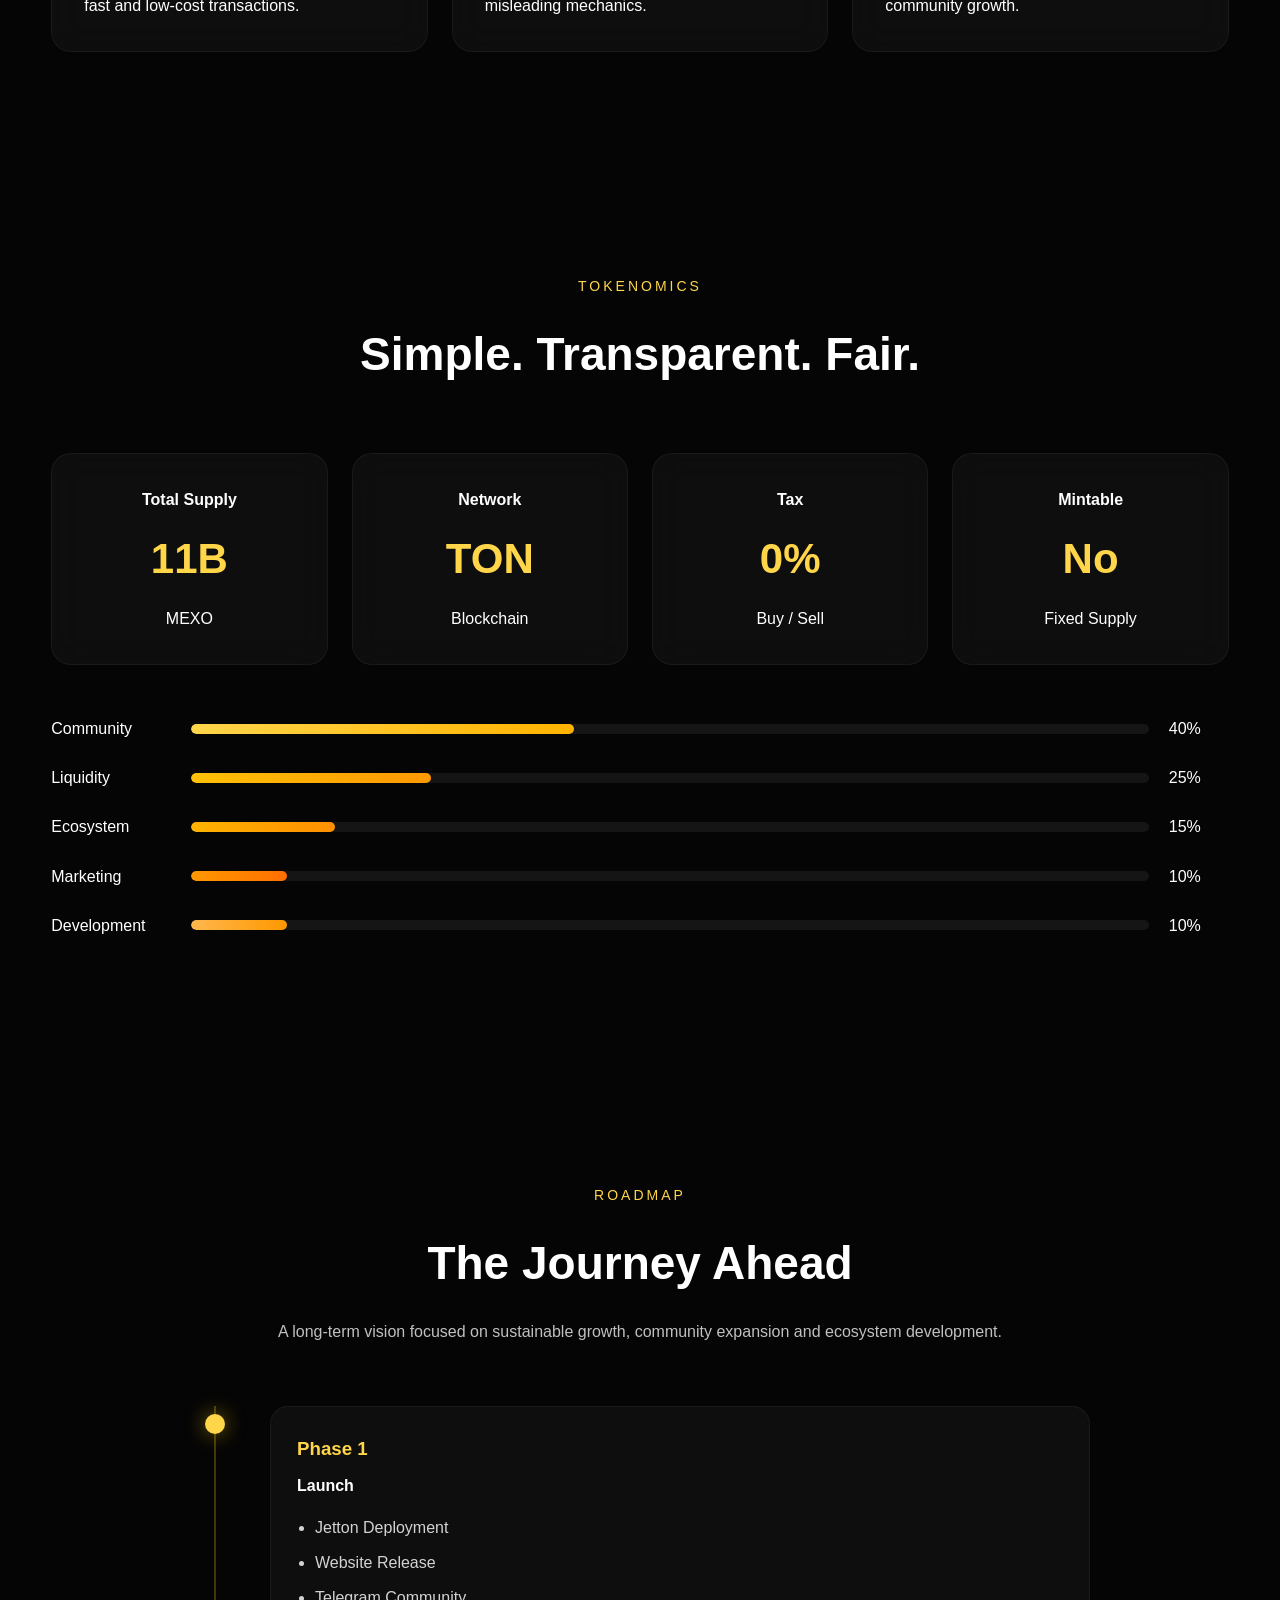
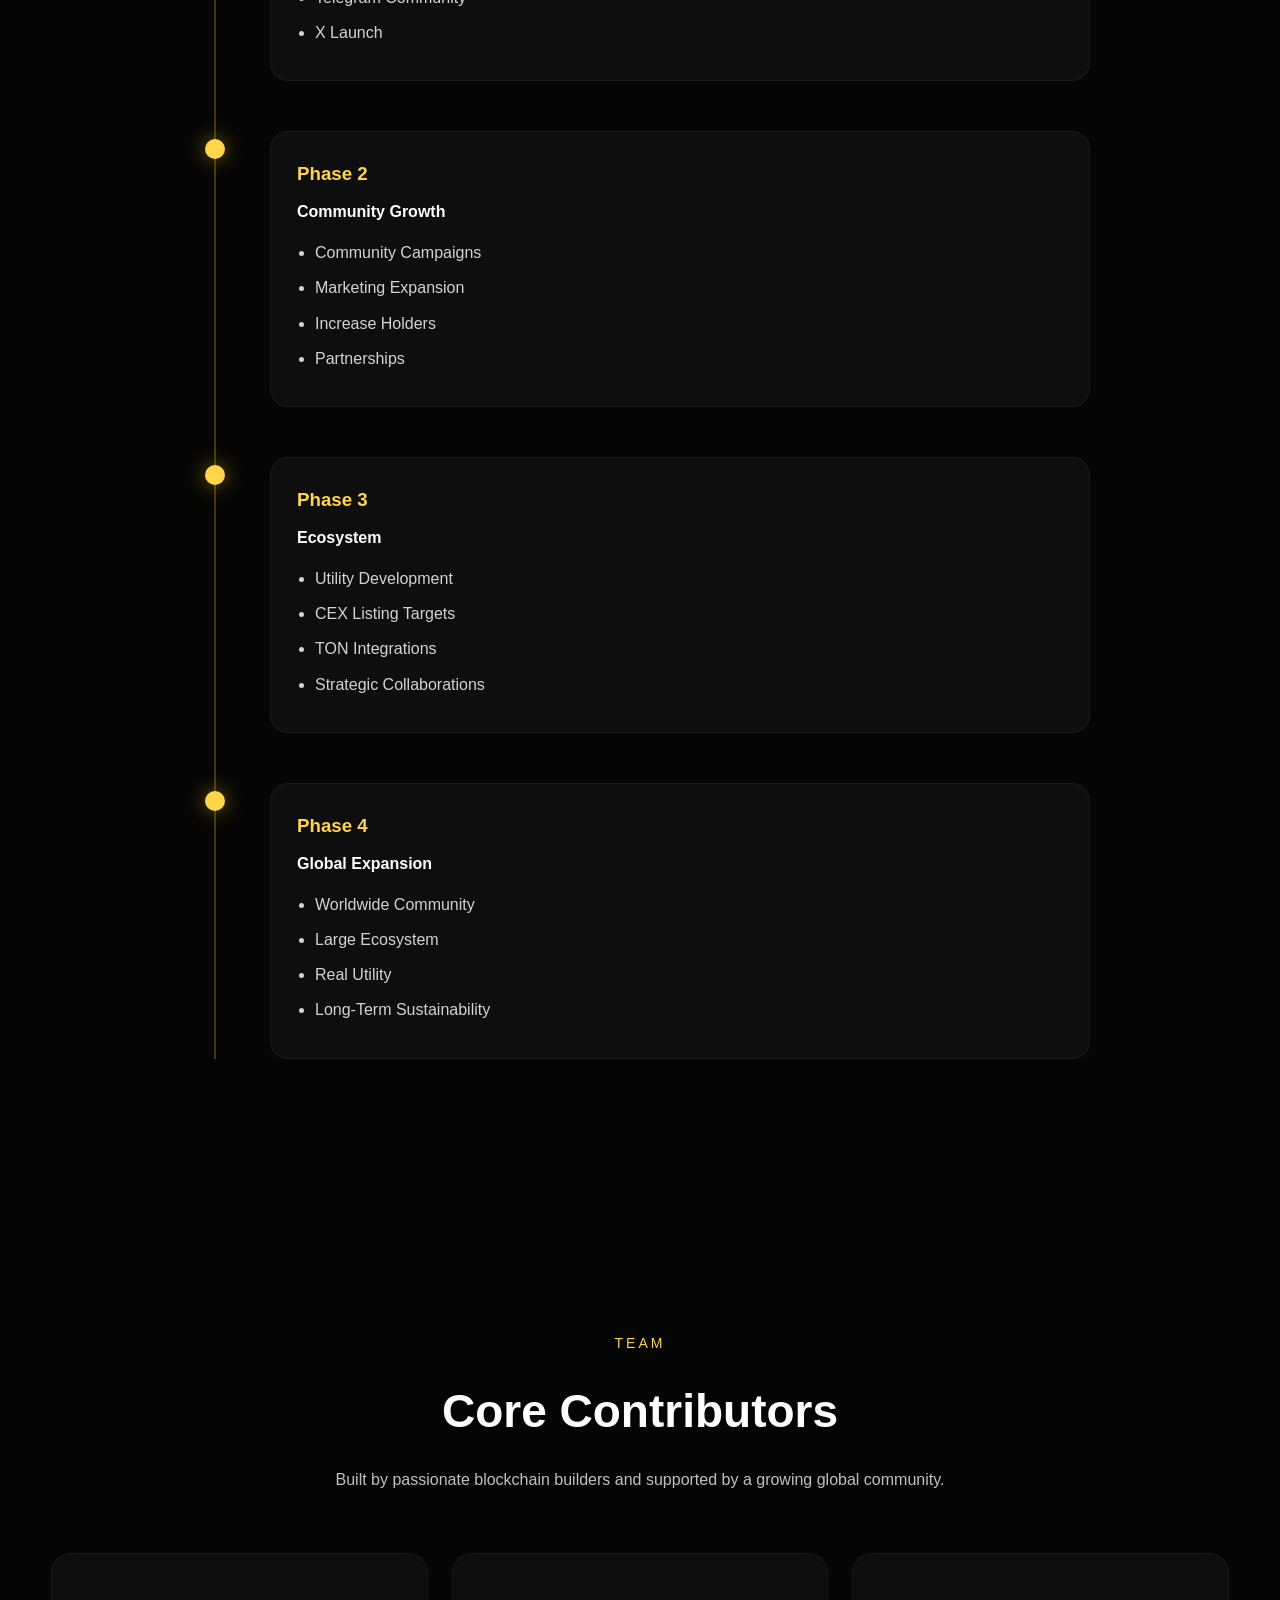
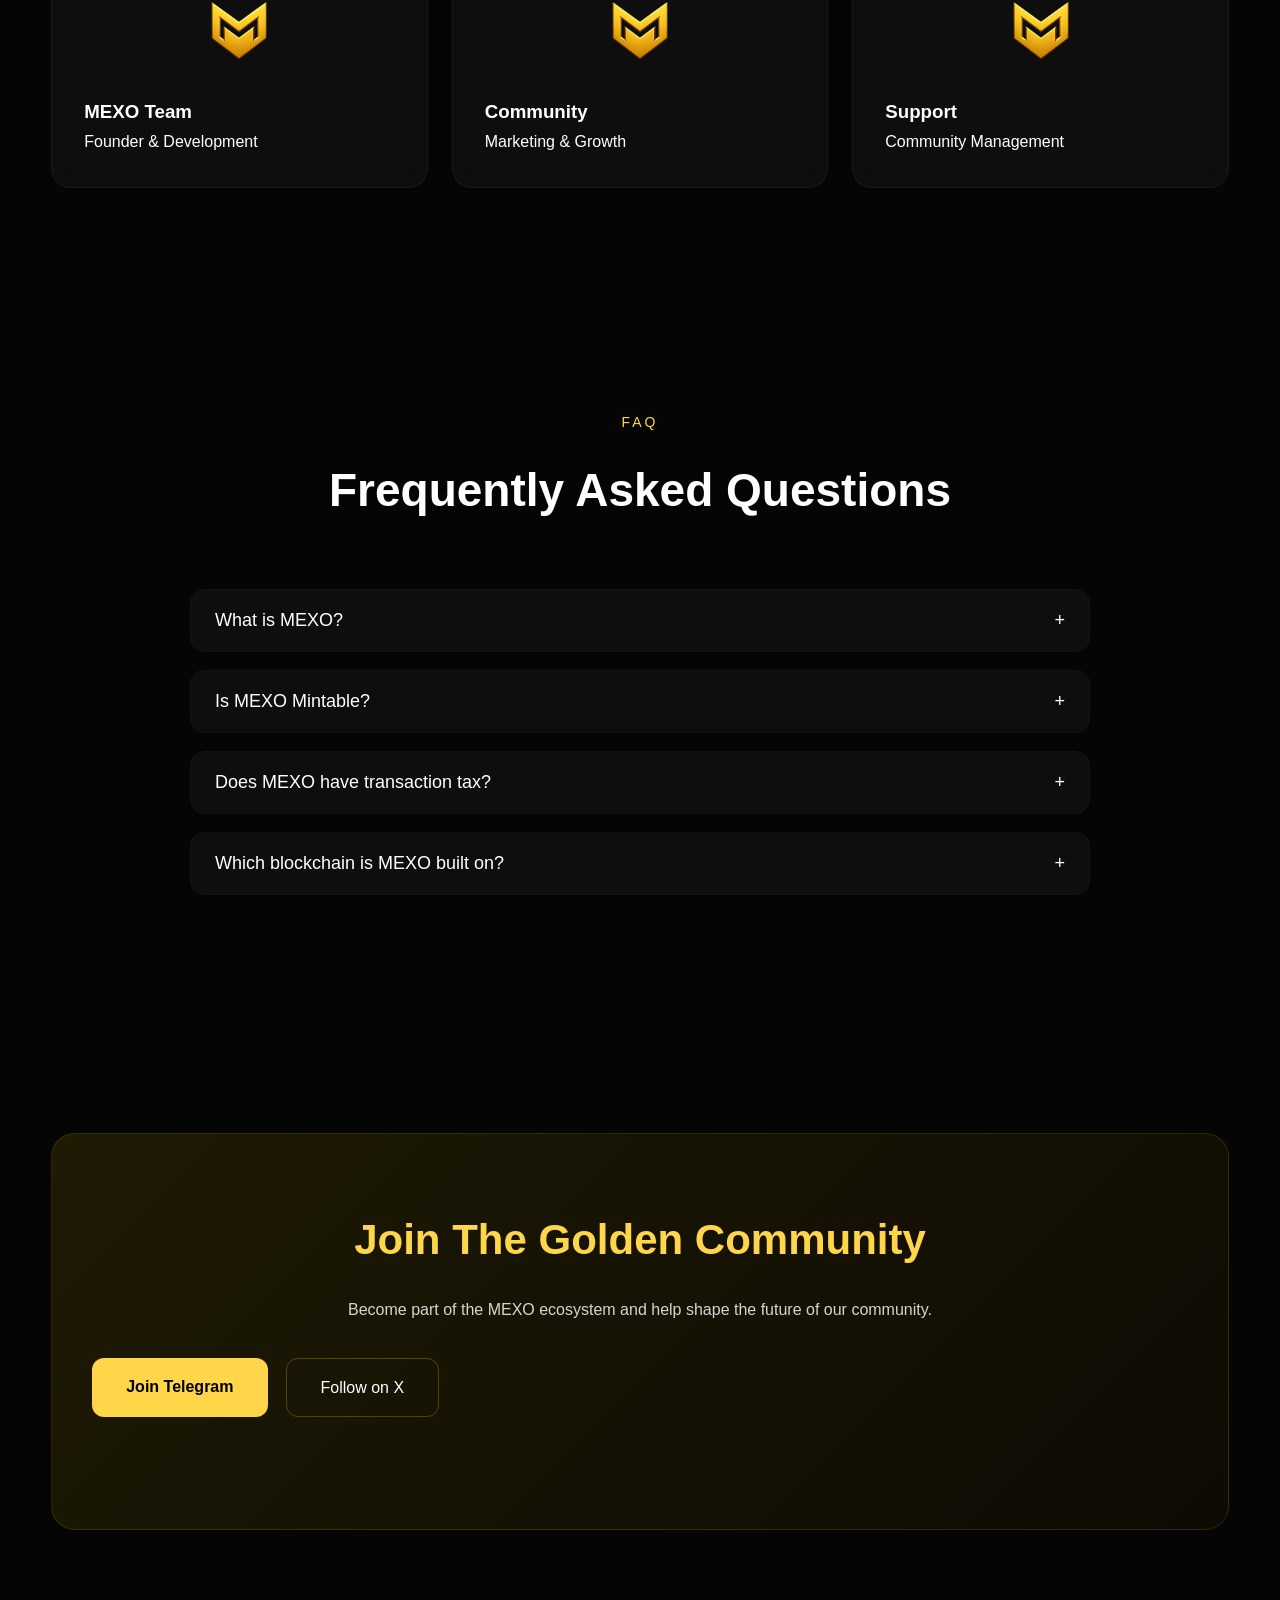
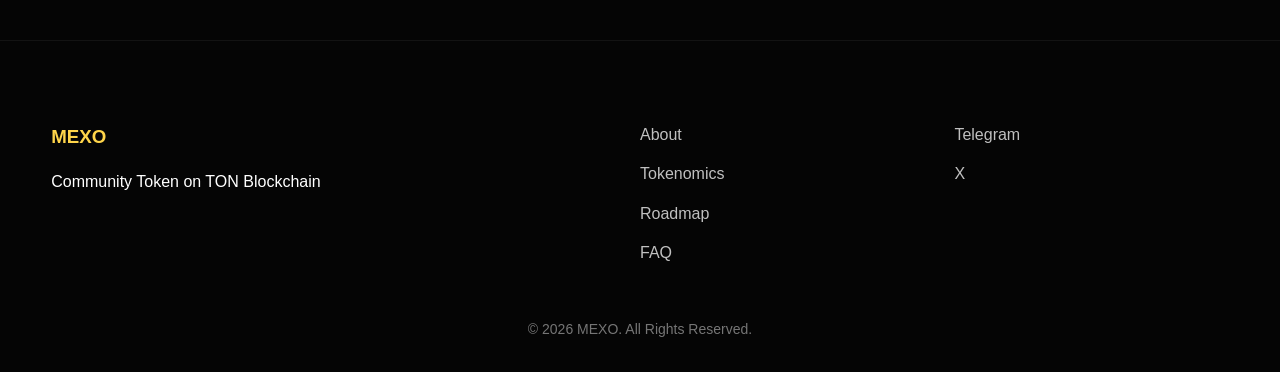
==== commit c266f3a3: "Update index.html" ====
--- a/index.html
+++ b/index.html
@@ -5,7 +5,7 @@
 <meta charset="UTF-8">
 <meta name="viewport" content="width=device-width, initial-scale=1.0">
 
-<title>MEXO | The Golden Community Token</title>
+<title>MEXO | native utility token of the ecosystem </title>
 
 <meta name="description" content="MEXO is a community-driven token built on TON Blockchain. Transparent, secure and designed for long-term ecosystem growth.">
 
--- a/style.css
+++ b/style.css
@@ -1 +1,832 @@
-
+*{
+margin:0;
+padding:0;
+box-sizing:border-box;
+}
+
+html{
+scroll-behavior:smooth;
+}
+
+body{
+font-family:'Inter',sans-serif;
+background:#050505;
+color:#fff;
+overflow-x:hidden;
+line-height:1.7;
+}
+
+a{
+text-decoration:none;
+color:inherit;
+}
+
+img{
+display:block;
+max-width:100%;
+}
+
+.container{
+width:min(1180px,92%);
+margin:auto;
+}
+
+.background-glow{
+position:fixed;
+inset:0;
+background:
+radial-gradient(circle at 50% 0%,rgba(255,185,0,.22),transparent 40%),
+radial-gradient(circle at 0% 100%,rgba(255,140,0,.10),transparent 40%),
+radial-gradient(circle at 100% 100%,rgba(255,215,0,.08),transparent 40%);
+z-index:-2;
+}
+
+.background-grid{
+position:fixed;
+inset:0;
+background-image:
+linear-gradient(rgba(255,255,255,.03) 1px,transparent 1px),
+linear-gradient(90deg,rgba(255,255,255,.03) 1px,transparent 1px);
+background-size:60px 60px;
+z-index:-1;
+opacity:.35;
+}
+
+.header{
+position:fixed;
+top:0;
+left:0;
+width:100%;
+backdrop-filter:blur(18px);
+background:rgba(0,0,0,.45);
+border-bottom:1px solid rgba(255,215,0,.08);
+z-index:999;
+}
+
+.header .container{
+height:82px;
+display:flex;
+align-items:center;
+justify-content:space-between;
+}
+
+.brand{
+display:flex;
+align-items:center;
+gap:14px;
+font-family:'Orbitron',sans-serif;
+font-size:22px;
+font-weight:700;
+color:#ffd54a;
+}
+
+.brand img{
+width:48px;
+height:48px;
+filter:drop-shadow(0 0 18px rgba(255,200,0,.55));
+}
+
+.desktop-menu{
+display:flex;
+gap:34px;
+}
+
+.desktop-menu a{
+position:relative;
+transition:.3s;
+font-weight:500;
+}
+
+.desktop-menu a:hover{
+color:#ffd54a;
+}
+
+.desktop-menu a::after{
+content:"";
+position:absolute;
+left:0;
+bottom:-8px;
+width:0;
+height:2px;
+background:#ffd54a;
+transition:.3s;
+}
+
+.desktop-menu a:hover::after{
+width:100%;
+}
+
+.header-buttons{
+display:flex;
+gap:12px;
+}
+
+.header-btn{
+padding:10px 18px;
+border:1px solid rgba(255,215,0,.25);
+border-radius:10px;
+transition:.35s;
+}
+
+.header-btn:hover{
+background:#ffd54a;
+color:#000;
+box-shadow:0 0 25px rgba(255,215,0,.45);
+}
+
+.menu-toggle{
+display:none;
+width:34px;
+cursor:pointer;
+}
+
+.menu-toggle span{
+display:block;
+height:3px;
+margin:6px 0;
+border-radius:5px;
+background:#ffd54a;
+transition:.35s;
+}
+
+.mobile-menu{
+display:none;
+position:absolute;
+top:82px;
+left:0;
+width:100%;
+background:#0b0b0b;
+border-top:1px solid rgba(255,215,0,.08);
+padding:22px;
+}
+
+.mobile-menu a{
+display:block;
+padding:14px 0;
+border-bottom:1px solid rgba(255,255,255,.05);
+}
+
+.hero{
+padding-top:150px;
+padding-bottom:100px;
+}
+
+.hero-grid{
+display:grid;
+grid-template-columns:1fr 1fr;
+align-items:center;
+gap:60px;
+}
+
+.badge{
+display:inline-block;
+padding:10px 18px;
+border-radius:999px;
+background:rgba(255,215,0,.08);
+border:1px solid rgba(255,215,0,.18);
+color:#ffd54a;
+margin-bottom:26px;
+font-size:14px;
+}
+
+.hero h1{
+font-family:'Orbitron',sans-serif;
+font-size:68px;
+line-height:1.1;
+margin-bottom:24px;
+}
+
+.hero h1 span{
+color:#ffd54a;
+text-shadow:0 0 18px rgba(255,215,0,.45);
+}
+
+.hero p{
+font-size:18px;
+opacity:.82;
+max-width:620px;
+margin-bottom:36px;
+}
+
+.hero-buttons{
+display:flex;
+gap:18px;
+flex-wrap:wrap;
+margin-bottom:42px;
+}
+
+.primary-btn{
+padding:15px 34px;
+border-radius:12px;
+background:#ffd54a;
+color:#000;
+font-weight:700;
+transition:.35s;
+}
+
+.primary-btn:hover{
+transform:translateY(-3px);
+box-shadow:0 0 35px rgba(255,215,0,.45);
+}
+
+.secondary-btn{
+padding:15px 34px;
+border-radius:12px;
+border:1px solid rgba(255,215,0,.25);
+transition:.35s;
+}
+
+.secondary-btn:hover{
+background:#ffd54a;
+color:#000;
+}
+
+.coin-wrapper{
+display:flex;
+justify-content:center;
+align-items:center;
+}
+
+.coin{
+width:340px;
+height:340px;
+border-radius:50%;
+background:
+radial-gradient(circle,#ffd54a 0%,#d89f00 70%,#8f5d00 100%);
+display:flex;
+justify-content:center;
+align-items:center;
+box-shadow:
+0 0 70px rgba(255,200,0,.35),
+0 0 140px rgba(255,180,0,.15);
+animation:coinFloat 6s ease-in-out infinite;
+}
+
+.coin img{
+width:72%;
+filter:drop-shadow(0 0 18px rgba(255,255,255,.35));
+}
+
+@keyframes coinFloat{
+
+0%{
+transform:translateY(0px) rotate(0deg);
+}
+
+25%{
+transform:translateY(-10px) rotate(2deg);
+}
+
+50%{
+transform:translateY(0px) rotate(0deg);
+}
+
+75%{
+transform:translateY(10px) rotate(-2deg);
+}
+
+100%{
+transform:translateY(0px) rotate(0deg);
+}
+
+}
+
+.contract-card{
+
+background:rgba(255,255,255,.04);
+backdrop-filter:blur(18px);
+border:1px solid rgba(255,215,0,.12);
+border-radius:18px;
+padding:26px;
+max-width:650px;
+
+}
+
+.contract-card h3{
+
+color:#ffd54a;
+margin-bottom:14px;
+
+}
+
+.contract-box{
+
+background:#111;
+padding:14px;
+border-radius:10px;
+font-size:14px;
+word-break:break-all;
+margin-bottom:18px;
+
+}
+
+.copy-btn{
+
+padding:12px 22px;
+background:#ffd54a;
+border:none;
+border-radius:10px;
+cursor:pointer;
+font-weight:700;
+transition:.35s;
+
+}
+
+.copy-btn:hover{
+
+transform:translateY(-2px);
+box-shadow:0 0 25px rgba(255,215,0,.4);
+
+}
+
+.section{
+
+padding:110px 0;
+
+}
+
+.section-title{
+
+text-align:center;
+margin-bottom:60px;
+
+}
+
+.section-title span{
+
+color:#ffd54a;
+font-size:14px;
+letter-spacing:3px;
+
+}
+
+.section-title h2{
+
+font-family:'Orbitron',sans-serif;
+font-size:46px;
+margin:16px 0;
+
+}
+
+.section-title p{
+
+max-width:760px;
+margin:auto;
+opacity:.75;
+
+}
+
+.about-grid,
+.team-grid,
+.token-grid{
+
+display:grid;
+grid-template-columns:repeat(auto-fit,minmax(260px,1fr));
+gap:24px;
+
+}
+
+.glass-card,
+.team-card,
+.token-card{
+
+background:rgba(255,255,255,.04);
+border:1px solid rgba(255,255,255,.05);
+backdrop-filter:blur(18px);
+border-radius:20px;
+padding:32px;
+transition:.35s;
+
+}
+
+.glass-card:hover,
+.team-card:hover,
+.token-card:hover{
+
+transform:translateY(-8px);
+border-color:rgba(255,215,0,.25);
+box-shadow:0 0 35px rgba(255,215,0,.12);
+
+}
+
+.card-icon{
+
+font-size:40px;
+margin-bottom:18px;
+
+}
+
+.team-card img{
+
+width:90px;
+margin:auto;
+margin-bottom:20px;
+
+}
+
+.token-card{
+
+text-align:center;
+
+}
+
+.token-card h3{
+
+font-size:42px;
+color:#ffd54a;
+margin:10px 0;
+
+}
+
+.distribution{
+
+margin-top:50px;
+
+}
+
+.distribution-item{
+
+display:grid;
+grid-template-columns:120px 1fr 60px;
+align-items:center;
+gap:20px;
+margin-bottom:22px;
+
+}
+
+.progress{
+
+height:10px;
+background:#151515;
+border-radius:999px;
+overflow:hidden;
+
+}
+
+.fill{
+
+height:100%;
+border-radius:999px;
+
+}
+
+.community{
+
+width:40%;
+background:linear-gradient(90deg,#ffd54a,#ffb300);
+
+}
+
+.liquidity{
+
+width:25%;
+background:linear-gradient(90deg,#ffc107,#ff9800);
+
+}
+
+.ecosystem{
+
+width:15%;
+background:linear-gradient(90deg,#ffb300,#ff8f00);
+
+}
+
+.marketing{
+
+width:10%;
+background:linear-gradient(90deg,#ff9800,#ff6f00);
+
+}
+
+.development{
+
+width:10%;
+background:linear-gradient(90deg,#ffb74d,#ff9800);
+
+}
+
+.timeline{
+
+position:relative;
+max-width:900px;
+margin:auto;
+
+}
+
+.timeline::before{
+
+content:"";
+position:absolute;
+left:24px;
+top:0;
+bottom:0;
+width:2px;
+background:rgba(255,215,0,.25);
+
+}
+
+.timeline-item{
+
+position:relative;
+padding-left:80px;
+margin-bottom:50px;
+
+}
+
+.timeline-dot{
+
+position:absolute;
+left:15px;
+top:8px;
+width:20px;
+height:20px;
+border-radius:50%;
+background:#ffd54a;
+box-shadow:0 0 20px rgba(255,215,0,.5);
+
+}
+
+.timeline-content{
+
+background:rgba(255,255,255,.04);
+border:1px solid rgba(255,255,255,.05);
+backdrop-filter:blur(18px);
+padding:26px;
+border-radius:18px;
+
+}
+
+.timeline-content h3{
+
+color:#ffd54a;
+margin-bottom:8px;
+
+}
+
+.timeline-content ul{
+
+margin-top:14px;
+padding-left:18px;
+
+}
+
+.timeline-content li{
+
+margin-bottom:8px;
+opacity:.82;
+
+}
+
+.faq{
+
+max-width:900px;
+margin:auto;
+
+}
+
+.faq-item{
+
+margin-bottom:18px;
+border:1px solid rgba(255,255,255,.06);
+border-radius:14px;
+overflow:hidden;
+
+}
+
+.faq-question{
+
+width:100%;
+background:rgba(255,255,255,.04);
+border:none;
+padding:20px 24px;
+display:flex;
+justify-content:space-between;
+align-items:center;
+font-size:18px;
+color:#fff;
+cursor:pointer;
+
+}
+
+.faq-answer{
+
+display:none;
+padding:22px;
+background:#0d0d0d;
+
+}
+
+.cta{
+
+background:linear-gradient(135deg,
+rgba(255,215,0,.10),
+rgba(255,170,0,.04));
+
+border:1px solid rgba(255,215,0,.12);
+
+border-radius:24px;
+
+padding:70px 40px;
+
+text-align:center;
+
+}
+
+.cta h2{
+
+font-family:'Orbitron',sans-serif;
+
+font-size:42px;
+
+margin-bottom:20px;
+
+color:#ffd54a;
+
+}
+
+.cta p{
+
+max-width:700px;
+
+margin:auto;
+
+margin-bottom:35px;
+
+opacity:.82;
+
+}
+
+footer{
+
+padding:80px 0 30px;
+
+border-top:1px solid rgba(255,255,255,.06);
+
+}
+
+.footer-grid{
+
+display:grid;
+
+grid-template-columns:2fr 1fr 1fr;
+
+gap:40px;
+
+margin-bottom:40px;
+
+}
+
+.footer-grid h3{
+
+font-family:'Orbitron',sans-serif;
+
+color:#ffd54a;
+
+margin-bottom:15px;
+
+}
+
+.footer-grid a{
+
+display:block;
+
+margin-bottom:12px;
+
+opacity:.75;
+
+transition:.3s;
+
+}
+
+.footer-grid a:hover{
+
+opacity:1;
+
+color:#ffd54a;
+
+}
+
+.copyright{
+
+text-align:center;
+
+opacity:.45;
+
+font-size:14px;
+
+}
+
+@media(max-width:960px){
+
+.hero-grid{
+
+grid-template-columns:1fr;
+
+text-align:center;
+
+}
+
+.hero p{
+
+margin:auto auto 36px;
+
+}
+
+.contract-card{
+
+margin:auto;
+
+}
+
+.desktop-menu,
+.header-buttons{
+
+display:none;
+
+}
+
+.menu-toggle{
+
+display:block;
+
+}
+
+.mobile-menu.active{
+
+display:block;
+
+}
+
+.hero h1{
+
+font-size:52px;
+
+}
+
+.coin{
+
+width:270px;
+
+height:270px;
+
+}
+
+.footer-grid{
+
+grid-template-columns:1fr;
+
+text-align:center;
+
+}
+
+}
+
+@media(max-width:640px){
+
+.hero{
+
+padding-top:130px;
+
+}
+
+.hero h1{
+
+font-size:38px;
+
+}
+
+.section-title h2{
+
+font-size:32px;
+
+}
+
+.distribution-item{
+
+grid-template-columns:90px 1fr 45px;
+
+font-size:13px;
+
+gap:10px;
+
+}
+
+.timeline-item{
+
+padding-left:60px;
+
+}
+
+.timeline::before{
+
+left:18px;
+
+}
+
+.timeline-dot{
+
+left:9px;
+
+}
+
+}
